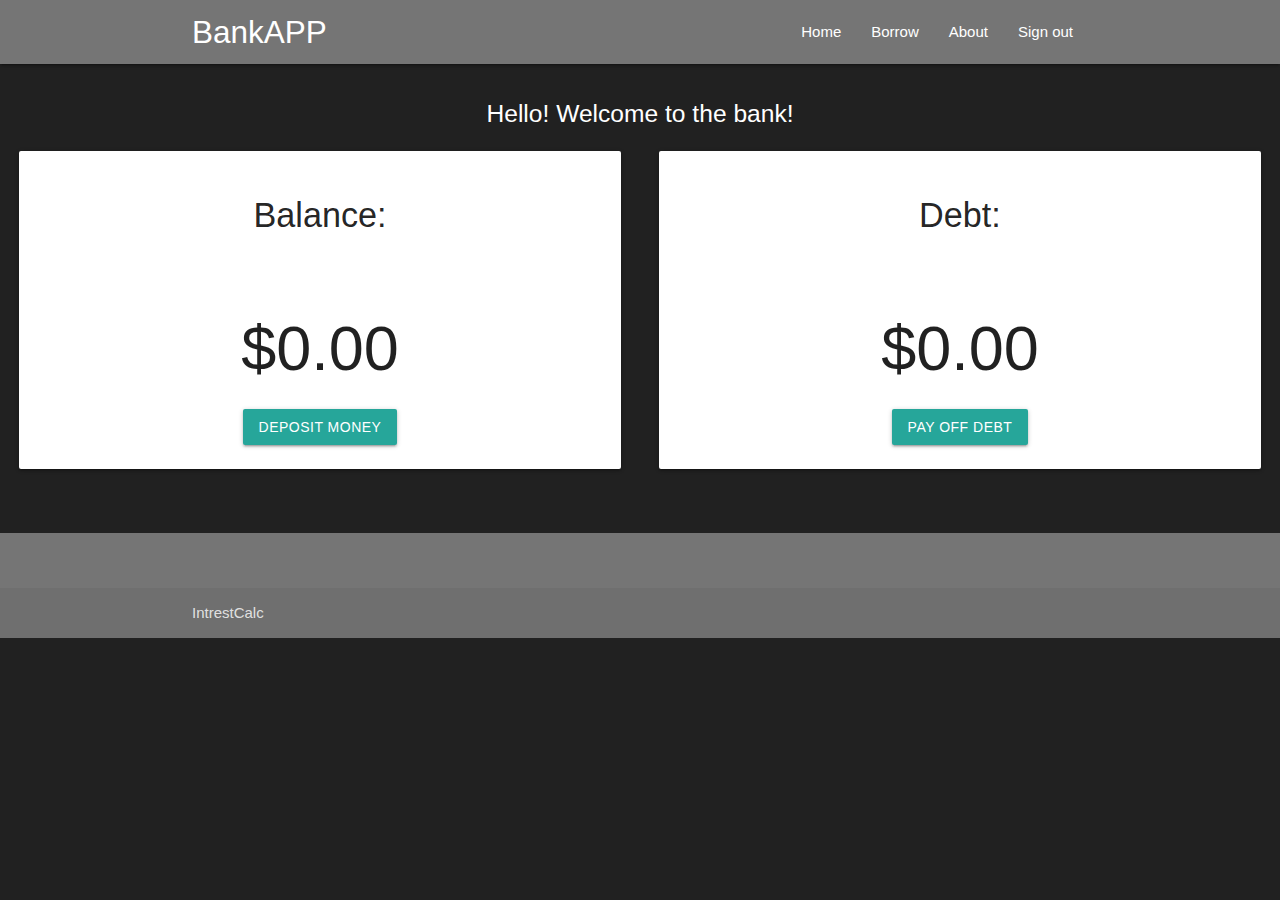
==== index.html @ 06bfc61d "added files, organized" ====
<!DOCTYPE html>
<head>
  <link rel="stylesheet" href="create.css" type="text/css">
  <link href="http://fonts.googleapis.com/icon?family=Material+Icons" rel="stylesheet">
  <link type="text/css" rel="stylesheet" href="css/materialize.min.css" media="screen,projection" />
  <link type="text/css" rel="stylesheet" href="css/materialize.css" media="screen,projection" />
  <link type="text/css" rel="stylesheet" href="css/animate.css" media="screen,projection" />
  <script type="text/javascript" src="create.js"></script>
  <meta name="viewport" content="width=device-width, initial-scale=1.0"/>
  <script src="https://ajax.googleapis.com/ajax/libs/jquery/1.9.1/jquery.min.js"></script>
  <script language="JavaScript" type="text/javascript" src="materialize.js"></script>
</head>

<body class="#212121 grey darken-4">
  <nav class="grey darken-1">


      <div class="nav-wrapper grey darken-1 container">
        <a href="#" class="brand-logo">BankAPP</a>
        <ul id="nav-mobile" class="right hide-on-med-and-down">
          <li><a href="">Home</a></li>
          <li><a href="borrow.html">Borrow</a></li>
          <li><a href="about.html">About</a></li>
        <li><a href="index.html">Sign out</a></li>
        </ul>
      </div>


  </nav>


<h2></h2>

<div class="center-align">
  <div class="white-text">
<h5>Hello! Welcome to the bank!</h5>
</div>
</div>



</div>

<h5></h5>
<div class="valign-wrapper center-align">



  <div class="row">
    <div class="col s12">
      <div class="card-panel white">
        <h4>Balance:</h4>
        <div class="white-text">
          <p>I am a very simple card. I am good at containing small bits of information.
          I am conv</p>
        </div>
            <h1 id="balance">$0.00</h1>
        <h6></h6>

        <a class="waves-effect waves-light btn" data-target="depositModal">
          deposit money
        </a>



      </div>
    </div>
  </div>


  <div class="row">
        <div class="col s12 ">
      <div class="card-panel white">
        <h4>Debt:</h4>
        <div class="white-text">
          <p>I am a very simple card. I am good at containing small bits of information.
          I am conv</p>
        </div>
          <h1 id="debt">$0.00</h1>
          <h6></h6>
          <a class="waves-effect waves-light btn" data-target="payDebtmodal">
            Pay off debt
          </a>

      </div>
    </div>
  </div>
</div>

<h3></h3>



      <footer class="page-footer">
        <div class="container">
          <div class="row">
            <div class="col l6 s12">

            </div>
            <div class="col l4 offset-l2 s12">

              <ul>


              </ul>
            </div>
          </div>
        </div>
        <div class="footer-copyright">
          <div class="container">
          IntrestCalc

          </div>
        </div>
      </footer>
</div>

</body>







</html>
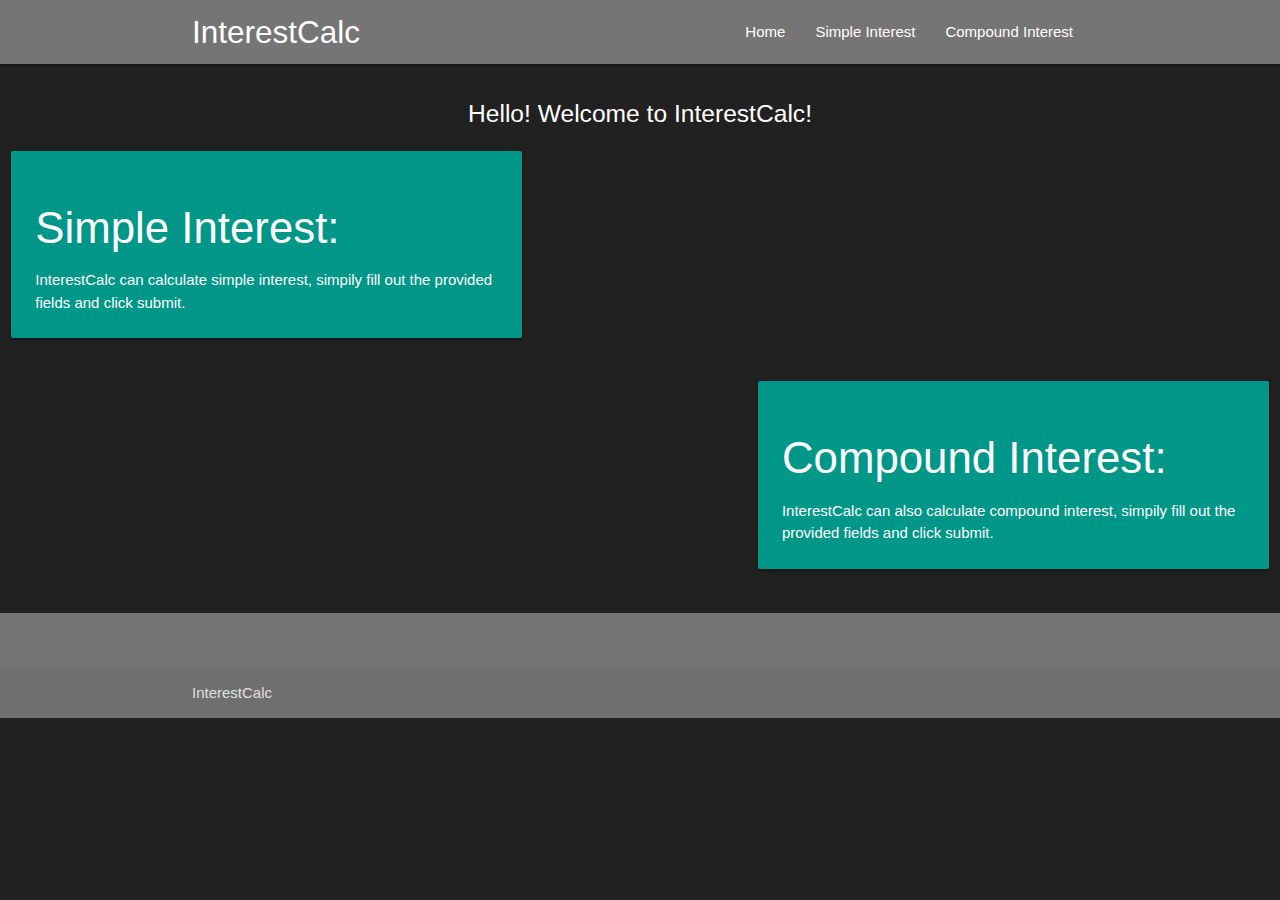
==== commit 328b01b0: "finalized and finished the program" ====
--- a/index.html
+++ b/index.html
@@ -1,11 +1,10 @@
 <!DOCTYPE html>
 <head>
-  <link rel="stylesheet" href="create.css" type="text/css">
   <link href="http://fonts.googleapis.com/icon?family=Material+Icons" rel="stylesheet">
   <link type="text/css" rel="stylesheet" href="css/materialize.min.css" media="screen,projection" />
   <link type="text/css" rel="stylesheet" href="css/materialize.css" media="screen,projection" />
   <link type="text/css" rel="stylesheet" href="css/animate.css" media="screen,projection" />
-  <script type="text/javascript" src="create.js"></script>
+  <script type="text/javascript" src="main.js"></script>
   <meta name="viewport" content="width=device-width, initial-scale=1.0"/>
   <script src="https://ajax.googleapis.com/ajax/libs/jquery/1.9.1/jquery.min.js"></script>
   <script language="JavaScript" type="text/javascript" src="materialize.js"></script>
@@ -16,12 +15,12 @@
 
 
       <div class="nav-wrapper grey darken-1 container">
-        <a href="#" class="brand-logo">BankAPP</a>
+        <a href="#" class="brand-logo">InterestCalc</a>
         <ul id="nav-mobile" class="right hide-on-med-and-down">
           <li><a href="">Home</a></li>
-          <li><a href="borrow.html">Borrow</a></li>
-          <li><a href="about.html">About</a></li>
-        <li><a href="index.html">Sign out</a></li>
+          <li><a href="simpleIntCalc.html">Simple Interest</a></li>
+          <li><a href="compoundIntCalc.html">Compound Interest</a></li>
+
         </ul>
       </div>
 
@@ -33,7 +32,7 @@
 
 <div class="center-align">
   <div class="white-text">
-<h5>Hello! Welcome to the bank!</h5>
+<h5>Hello! Welcome to InterestCalc!</h5>
 </div>
 </div>
 
@@ -42,50 +41,28 @@
 </div>
 
 <h5></h5>
-<div class="valign-wrapper center-align">
-
-
-
-  <div class="row">
-    <div class="col s12">
-      <div class="card-panel white">
-        <h4>Balance:</h4>
-        <div class="white-text">
-          <p>I am a very simple card. I am good at containing small bits of information.
-          I am conv</p>
-        </div>
-            <h1 id="balance">$0.00</h1>
-        <h6></h6>
-
-        <a class="waves-effect waves-light btn" data-target="depositModal">
-          deposit money
-        </a>
-
-
-
-      </div>
-    </div>
-  </div>
-
-
-  <div class="row">
-        <div class="col s12 ">
-      <div class="card-panel white">
-        <h4>Debt:</h4>
-        <div class="white-text">
-          <p>I am a very simple card. I am good at containing small bits of information.
-          I am conv</p>
-        </div>
-          <h1 id="debt">$0.00</h1>
-          <h6></h6>
-          <a class="waves-effect waves-light btn" data-target="payDebtmodal">
-            Pay off debt
-          </a>
-
-      </div>
+<div class="row">
+  <div class="col s12 m5">
+    <div class="card-panel teal">
+      <h3 class="white-text">Simple Interest:</h3>
+      <span class="white-text">InterestCalc can calculate simple interest, simpily fill out the provided fields and click submit.
+      </span>
     </div>
   </div>
 </div>
+
+
+<div class="row">
+  <div class="col s12 m5 offset-m7">
+    <div class="card-panel teal">
+        <h3 class="white-text">Compound Interest:</h3>
+        <span class="white-text">InterestCalc can also calculate compound interest, simpily fill out the provided fields and click submit.
+        </span>
+    </div>
+  </div>
+</div>
+
+
 
 <h3></h3>
 
@@ -108,7 +85,7 @@
         </div>
         <div class="footer-copyright">
           <div class="container">
-          IntrestCalc
+          InterestCalc
 
           </div>
         </div>
